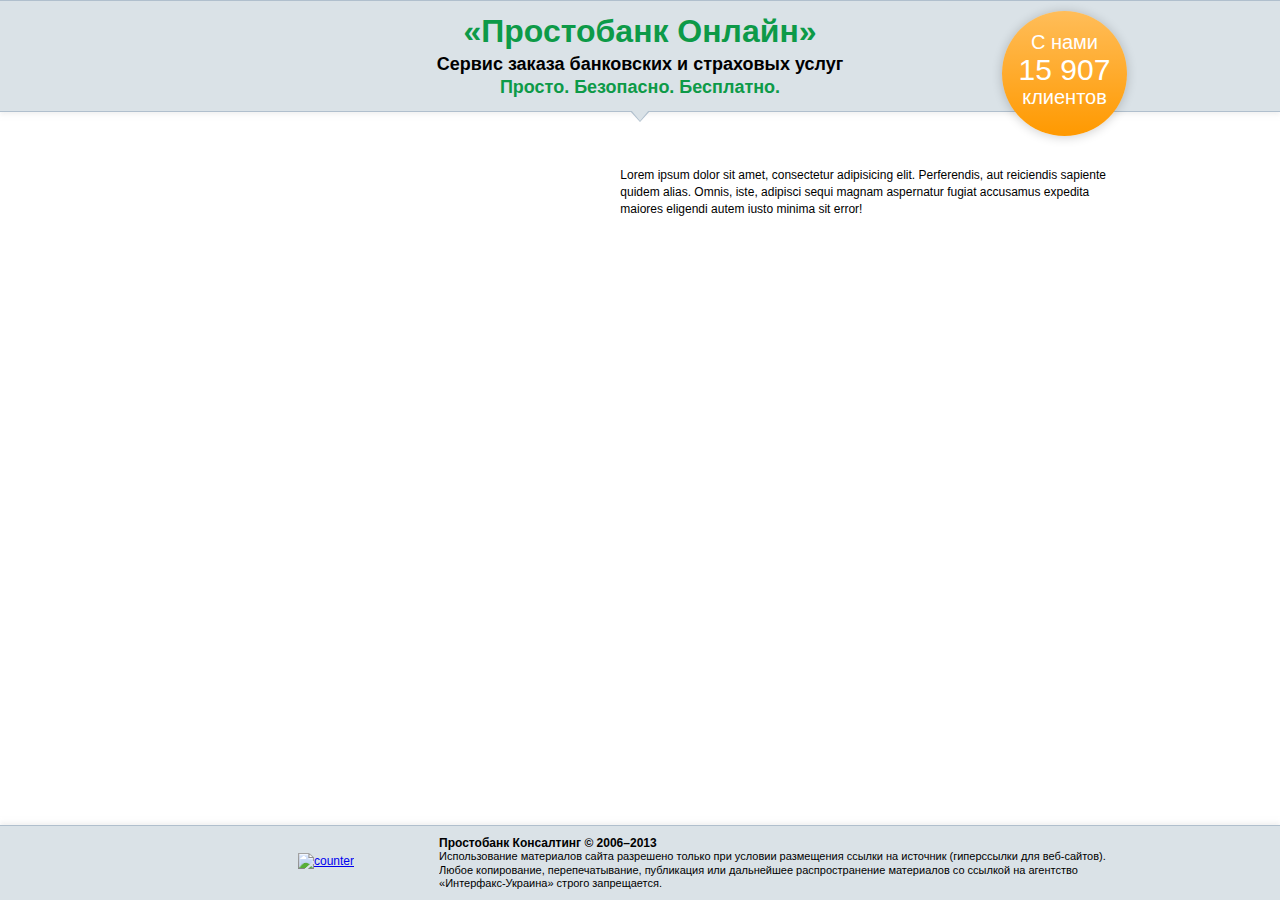
==== index.html @ af64997d "test" ====
<!doctype html>
<!--[if lte IE 8]><html class="lteie8"><![endif]-->
<!--[if gt IE 8]><!--><html><!--<![endif]-->
<head>
	<meta charset="utf-8">
	<title>Template</title>
	<meta name="viewport" content="width=device-width"/>
	<link rel="stylesheet" media="screen" href="css/screen.css" >
	<script src="js/jquery.js"></script>
	<script src="js/common.js"></script>
</head>
<body>
<!-- BEGIN .out -->
<div class="out">
	<!-- BEGIN .header -->
	<div class="header">
		<div class="header__in">
			<h1 class="header__logo"><a href="#">Простобанк</a></h1>
			<div class="header__description">
				<h3 class="header__description-title">«Простобанк Онлайн»</h3>
				<p>Сервис заказа банковских и страховых услуг</p>
				<p class="header__description-slogan">Просто. Безопасно. Бесплатно.</p>
			</div>
			<div class="header__counter">
				С нами
				<span class="header__counter-number">15 907</span>
				клиентов
			</div>
		</div>
	</div>
	<!-- END .header -->
	<!-- BEGIN .content -->
	<div class="content">
		<!-- BEGIN .hero -->
		<div class="hero">
			<div class="hero__col2">Lorem ipsum dolor sit amet, consectetur adipisicing elit. Perferendis, aut reiciendis sapiente quidem alias. Omnis, iste, adipisci sequi magnam aspernatur fugiat accusamus expedita maiores eligendi autem iusto minima sit error!</div>
			<div class="hero__col1">
				<iframe src="//player.vimeo.com/video/57367429?title=0&amp;byline=0&amp;portrait=0" width="100%" height="auto" frameborder="0" webkitallowfullscreen mozallowfullscreen allowfullscreen></iframe>
			</div>
		</div>
		<!-- END .hero -->
	</div>
	<!-- END .content -->
	<div class="push"></div>
</div>
<!-- END .out -->
<!-- BEGIN .footer -->
<div class="footer">
	<div class="footer__in">
		<div class="footer__logo"><a href="#">Простобанк</a></div>
		<div class="footer__counter"><a href="#"><img src="img/counter.png" alt="counter"></a></div>
		<div class="footer__copyright">
			<div class="footer__symbol"><a href="#">Простобанк Консалтинг</a></div>
			<div class="footer__text">
				<p><strong>Простобанк Консалтинг © 2006–2013</strong></p>
				<p>Использование материалов сайта разрешено только при условии размещения ссылки на источник (гиперссылки для веб-сайтов). Любое копирование, перепечатывание, публикация или дальнейшее распространение материалов со ссылкой на агентство «Интерфакс-Украина» строго запрещается.</p>
			</div>
		</div>
	</div>
</div>
<!-- END .footer -->
</body>
</html>
---- css/screen.css ----
.header .header__logo a, .footer .footer__logo a, .footer .footer__copyright .footer__symbol a { font: 0/0 a; text-shadow: none; color: transparent; }

.header .header__in, .footer .footer__in { *zoom: 1; }
.header .header__in:before, .footer .footer__in:before, .header .header__in:after, .footer .footer__in:after { content: " "; display: table; }
.header .header__in:after, .footer .footer__in:after { clear: both; }

* { -webkit-transition: 0.3s all; }

* { margin: 0; padding: 0; }

@media only screen and (min-device-width: 320px) and (max-device-width: 480px) { * { -webkit-text-size-adjust: none; } }
button::-moz-focus-inner { padding: 0; border: 0; }

input[type="submit"]::-moz-focus-inner { padding: 0; border: 0; }

html, body { height: 100%; }

body { font-family: Arial, sans-serif; font-weight: normal; font-size: 12px; line-height: 1.4; }

a img, fieldset { border: none; }

ul { list-style: none; }

.clearfix:after { display: block; visibility: hidden; clear: both; height: 0; content: ""; font-size: 0; line-height: 0; }

.header .header__in, .footer .footer__in, .content { position: relative; max-width: 1024px; padding: 0 20px; -webkit-box-sizing: border-box; -moz-box-sizing: border-box; box-sizing: border-box; margin: 0 auto; }

.push { height: 75px; }

.out { min-width: 320px; min-height: 100%; overflow: hidden; height: auto !important; height: 100%; margin: 0 auto -75px; }

.header { background: #dae2e7; border: 1px solid #b0bfcd; border-width: 1px 0; -webkit-box-shadow: 0px 3px 4px rgba(231, 231, 231, 0.5); -moz-box-shadow: 0px 3px 4px rgba(231, 231, 231, 0.5); box-shadow: 0px 3px 4px rgba(231, 231, 231, 0.5); }
.header .header__in { min-height: 110px; }
.header .header__in:after { position: absolute; bottom: -10px; left: 50%; margin-left: -9px; content: ""; width: 0px; height: 0px; border-style: solid; border-width: 11px 9.5px 0 9.5px; border-color: #dae2e7 transparent transparent transparent; line-height: 0px; _border-color: #dae2e7 black black black; _filter: progid:DXImageTransform.Microsoft.Chroma(color='#000000'); }
.header .header__in:before { position: absolute; bottom: -11px; left: 50%; margin-left: -10px; content: ""; width: 0px; height: 0px; border-style: solid; border-width: 11px 10.5px 0 10.5px; border-color: #b0bfcd transparent transparent transparent; line-height: 0px; _border-color: #b0bfcd black black black; _filter: progid:DXImageTransform.Microsoft.Chroma(color='#000000'); }
.header .header__logo { float: left; padding-top: 28px; margin-right: -100%; }
@media only screen and (max-width: 768px) { .header .header__logo { float: none; text-align: center; margin-right: 0; } }
@media only screen and (max-width: 700px) { .header .header__logo { padding-top: 10px; } }
.header .header__logo a { display: inline-block; vertical-align: top; background: url('../img/icons-scc0e53f647.png') 0 0 no-repeat; width: 167px; height: 47px; }
.header .header__description { margin: 0 200px; padding: 10px 0; text-align: center; line-height: 1.3; font-size: 18px; font-weight: bold; }
@media only screen and (max-width: 768px) { .header .header__description { margin: 0; } }
@media only screen and (max-width: 700px) { .header .header__description { margin: 0 100px; padding: 10px 0 15px; font-size: 17px; font-size: 2.5vw; } }
@media only screen and (max-width: 568px) { .header .header__description { margin: 0; font-size: 16px; font-size: 4vw; } }
.header .header__description .header__description-title { font-size: 32px; color: #0d9a48; }
@media only screen and (max-width: 768px) { .header .header__description .header__description-title { font-size: 24px; font-size: 5vw; } }
.header .header__description .header__description-slogan { color: #0d9a48; }
.header .header__counter { position: absolute; right: 25px; bottom: -25px; background-image: -webkit-gradient(linear, 50% 100%, 50% 0%, color-stop(0%, #ff9900), color-stop(100%, #ffbd59)); background-image: -webkit-linear-gradient(bottom, #ff9900 0%, #ffbd59 100%); background-image: -moz-linear-gradient(bottom, #ff9900 0%, #ffbd59 100%); background-image: -o-linear-gradient(bottom, #ff9900 0%, #ffbd59 100%); background-image: linear-gradient(bottom, #ff9900 0%, #ffbd59 100%); -webkit-border-radius: 50%; -moz-border-radius: 50%; -ms-border-radius: 50%; -o-border-radius: 50%; border-radius: 50%; -webkit-box-sizing: border-box; -moz-box-sizing: border-box; box-sizing: border-box; -webkit-box-shadow: 0px 1px 11px rgba(0, 0, 0, 0.2); -moz-box-shadow: 0px 1px 11px rgba(0, 0, 0, 0.2); box-shadow: 0px 1px 11px rgba(0, 0, 0, 0.2); width: 125px; height: 125px; padding: 20px 0; line-height: 1.1; font-size: 20px; font-weight: normal; color: white; text-align: center; }
@media only screen and (max-width: 768px) { .header .header__counter { right: -7px; bottom: -13px; } }
@media only screen and (max-width: 568px) { .header .header__counter { display: none; } }
.header .header__counter .header__counter-number { display: block; font-size: 30px; }

.footer { min-height: 75px; min-width: 320px; background: #dae2e7; border: 1px solid #b0bfcd; border-width: 1px 0 0; -webkit-box-shadow: 0px -3px 4px rgba(231, 231, 231, 0.5); -moz-box-shadow: 0px -3px 4px rgba(231, 231, 231, 0.5); box-shadow: 0px -3px 4px rgba(231, 231, 231, 0.5); padding: 10px 0; -webkit-box-sizing: border-box; -moz-box-sizing: border-box; box-sizing: border-box; }
.footer .footer__logo { float: left; padding-top: 7px; margin-right: 17px; }
@media only screen and (max-width: 768px) { .footer .footer__logo { float: none; text-align: center; padding-top: 10px; } }
.footer .footer__logo a { display: inline-block; vertical-align: top; background: url('../img/icons-scc0e53f647.png') 0 -57px no-repeat; width: 133px; height: 37px; }
.footer .footer__counter { float: left; padding-top: 17px; margin-right: 18px; }
@media only screen and (max-width: 768px) { .footer .footer__counter { float: none; text-align: center; padding-top: 21px; } }
.footer .footer__counter a { display: inline-block; vertical-align: top; }
.footer .footer__counter img { display: block; }
.footer .footer__copyright { overflow: hidden; }
@media only screen and (max-width: 768px) { .footer .footer__copyright { padding-top: 15px; } }
.footer .footer__copyright .footer__symbol { float: left; margin: 2px 8px 0 0; }
.footer .footer__copyright .footer__symbol a { display: inline-block; vertical-align: top; background: url('../img/icons-scc0e53f647.png') 0 -104px no-repeat; width: 59px; height: 50px; }
.footer .footer__copyright .footer__text { overflow: hidden; line-height: 1.2; font-size: 11px; }
.footer .footer__copyright .footer__text strong { font-size: 12px; }
@media only screen and (max-width: 700px) { .footer .footer__copyright .footer__text strong { font-size: 11px; } }

.content { margin: 55px auto; }

.hero .hero__col1 { float: left; width: 47%; }
@media only screen and (max-width: 768px) { .hero .hero__col1 { float: none; width: auto; } }
.hero .hero__col2 { float: right; width: 52%; }
@media only screen and (max-width: 768px) { .hero .hero__col2 { float: none; width: auto; } }

.l { width: 100%; display: inline-block; }
.l .l-col1 { float: left; width: 232px; margin-left: 11px; }
.l .l-col2 { float: left; width: 534px; margin-left: 20px; }
.l .l-col3 { float: left; margin-left: 27px; width: 244px; }
.l .l-col4 { float: left; width: 826px; margin-left: 17px; }
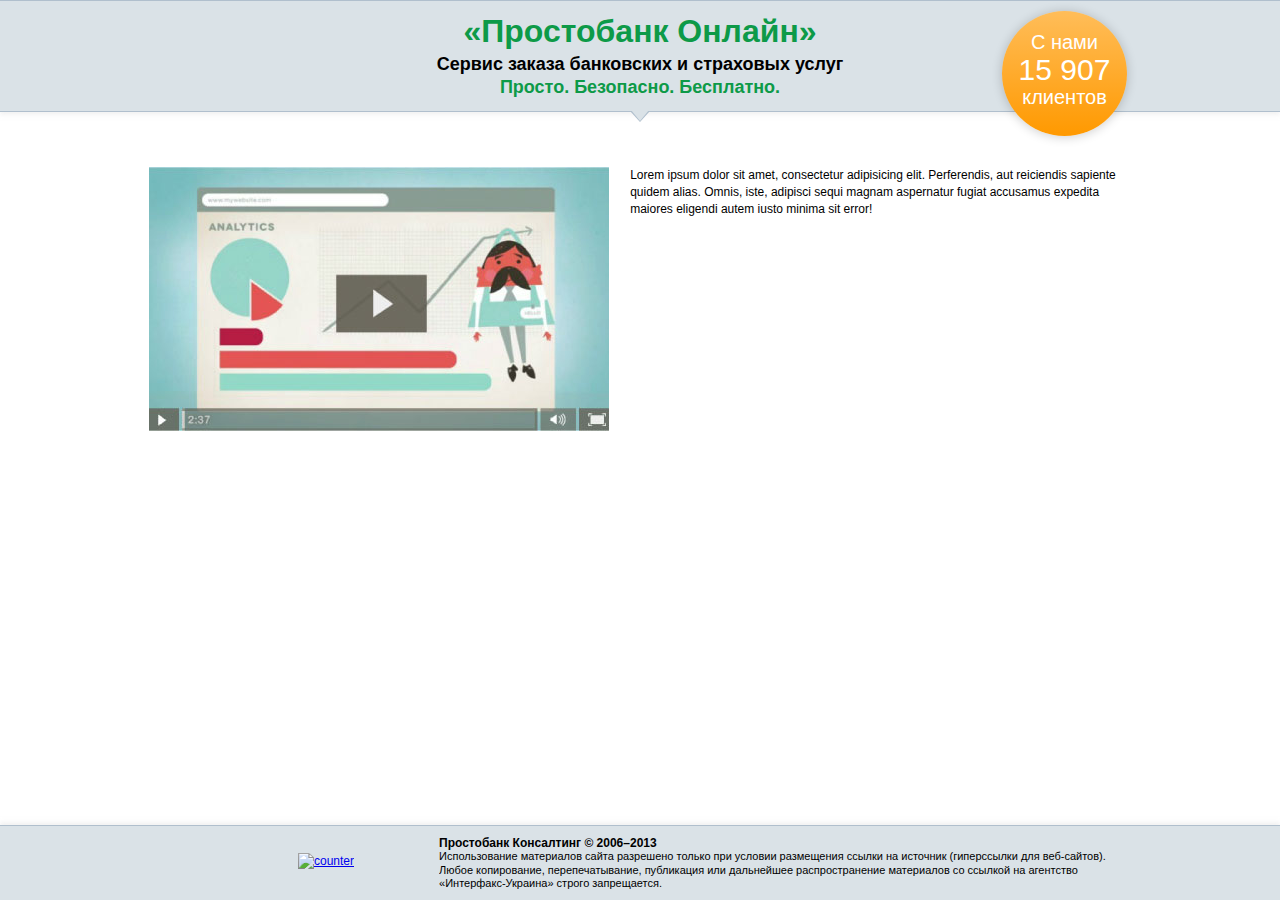
==== commit 145a7461: "added some content" ====
--- a/index.html
+++ b/index.html
@@ -35,7 +35,11 @@
 		<div class="hero">
 			<div class="hero__col2">Lorem ipsum dolor sit amet, consectetur adipisicing elit. Perferendis, aut reiciendis sapiente quidem alias. Omnis, iste, adipisci sequi magnam aspernatur fugiat accusamus expedita maiores eligendi autem iusto minima sit error!</div>
 			<div class="hero__col1">
-				<iframe src="//player.vimeo.com/video/57367429?title=0&amp;byline=0&amp;portrait=0" width="100%" height="auto" frameborder="0" webkitallowfullscreen mozallowfullscreen allowfullscreen></iframe>
+				<div class="hero__video">
+					<div class="hero__video-in">
+						<img src="img/video.jpg" alt="video">
+					</div>
+				</div>
 			</div>
 		</div>
 		<!-- END .hero -->
--- a/css/screen.css
+++ b/css/screen.css
@@ -1,8 +1,8 @@
 .header .header__logo a, .footer .footer__logo a, .footer .footer__copyright .footer__symbol a { font: 0/0 a; text-shadow: none; color: transparent; }
 
-.header .header__in, .footer .footer__in { *zoom: 1; }
-.header .header__in:before, .footer .footer__in:before, .header .header__in:after, .footer .footer__in:after { content: " "; display: table; }
-.header .header__in:after, .footer .footer__in:after { clear: both; }
+.header .header__in, .footer .footer__in, .hero { *zoom: 1; }
+.header .header__in:before, .footer .footer__in:before, .hero:before, .header .header__in:after, .footer .footer__in:after, .hero:after { content: " "; display: table; }
+.header .header__in:after, .footer .footer__in:after, .hero:after { clear: both; }
 
 * { -webkit-transition: 0.3s all; }
 
@@ -68,9 +68,12 @@
 .content { margin: 55px auto; }
 
 .hero .hero__col1 { float: left; width: 47%; }
-@media only screen and (max-width: 768px) { .hero .hero__col1 { float: none; width: auto; } }
-.hero .hero__col2 { float: right; width: 52%; }
-@media only screen and (max-width: 768px) { .hero .hero__col2 { float: none; width: auto; } }
+@media only screen and (max-width: 700px) { .hero .hero__col1 { float: none; width: auto; margin-top: 60px; } }
+.hero .hero__col2 { float: right; width: 51%; }
+@media only screen and (max-width: 700px) { .hero .hero__col2 { float: none; width: auto; } }
+.hero .hero__video { text-align: center; }
+.hero .hero__video img { max-width: 100%; display: block; }
+.hero .hero__video .hero__video-in { display: inline-block; }
 
 .l { width: 100%; display: inline-block; }
 .l .l-col1 { float: left; width: 232px; margin-left: 11px; }
